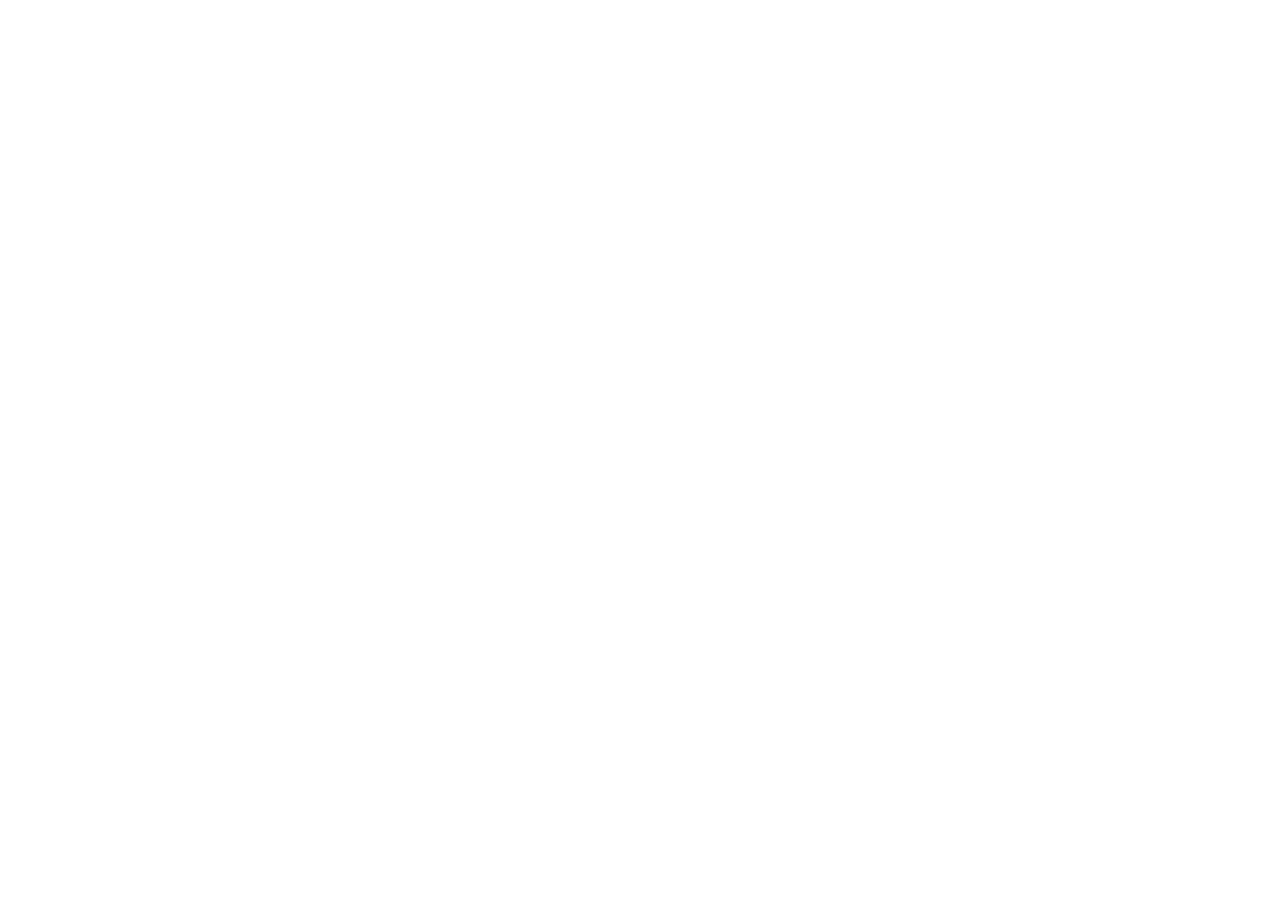
==== index.html @ 4262a4e2 "Added index template" ====
<!doctype html>

<html lang="en">
<head>
  <meta charset="utf-8">

  <title>BottlesUp</title>

  <link rel="stylesheet" href="css/styles.css">

  <!--[if lt IE 9]>
  <script src="http://html5shiv.googlecode.com/svn/trunk/html5.js"></script>
  <![endif]-->
</head>

<body>
  <script src="js/scripts.js"></script>
</body>
</html>
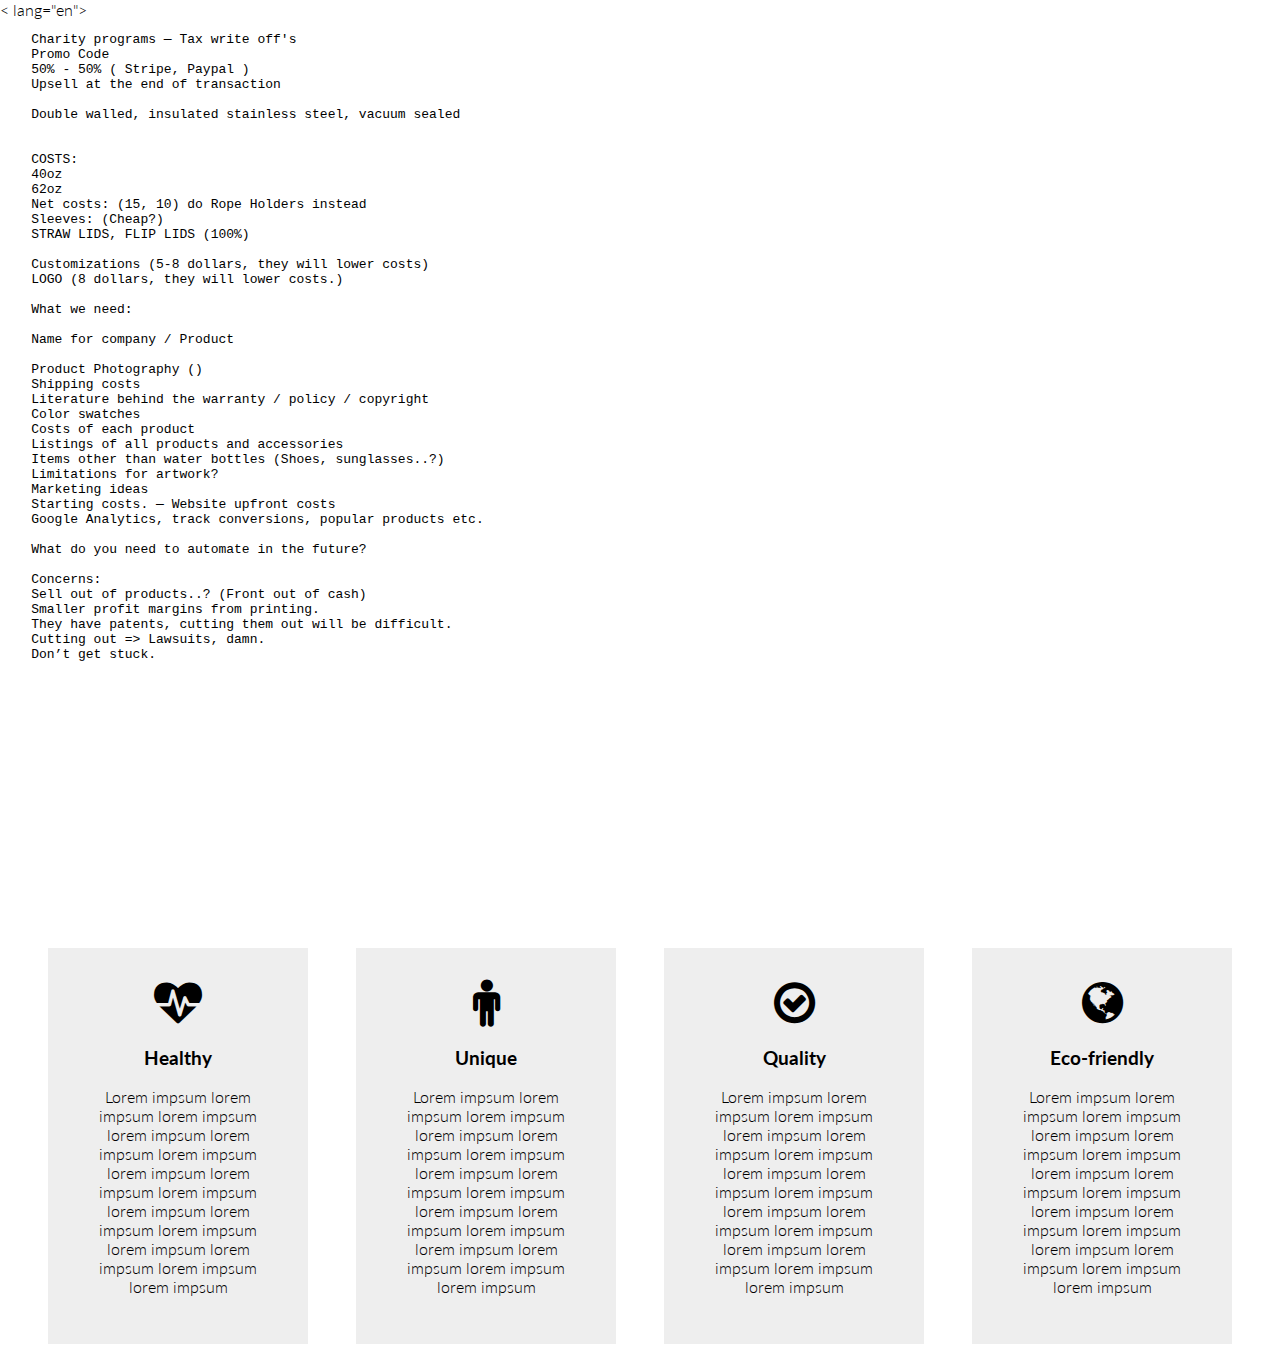
==== commit 922de980: "Started homepage." ====
--- a/index.html
+++ b/index.html
@@ -1,19 +1,116 @@
 <!doctype html>
 
-<html lang="en">
+< lang="en">
 <head>
   <meta charset="utf-8">
 
   <title>BottlesUp</title>
 
   <link rel="stylesheet" href="css/styles.css">
+  <link rel="stylesheet" href="bower_components/font-awesome/css/font-awesome.min.css">
+  <link href='https://fonts.googleapis.com/css?family=Lato:400,700,300italic,300,100italic,100' rel='stylesheet' type='text/css'>
+
 
   <!--[if lt IE 9]>
   <script src="http://html5shiv.googlecode.com/svn/trunk/html5.js"></script>
   <![endif]-->
 </head>
 
-<body>
+
+  <div class="video-mask"></div>
+  <div class="video">
+    <iframe src="https://www.youtube.com/embed/fJ4WsRolZ4E?autoplay=1&start=3&controls=0" frameborder="0" allowfullscreen></iframe>
+  </div>
+
+
+  <div class="index-content">
+    <article>
+
+      <div class="col-3 box">
+        <div class="content">
+          <i class="fa fa-heartbeat"></i>
+          <h3>Healthy</h3>
+          <p>Lorem impsum lorem impsum lorem impsum lorem impsum lorem impsum lorem impsum lorem impsum lorem impsum lorem impsum lorem impsum lorem impsum lorem impsum lorem impsum lorem impsum lorem impsum lorem impsum</p>
+        </div>
+      </div>
+
+      <div class="col-3 box">
+        <div class="content">
+          <i class="fa fa-male"></i>
+          <h3>Unique</h3>
+          <p>Lorem impsum lorem impsum lorem impsum lorem impsum lorem impsum lorem impsum lorem impsum lorem impsum lorem impsum lorem impsum lorem impsum lorem impsum lorem impsum lorem impsum lorem impsum lorem impsum</p>
+        </div>
+      </div>
+
+      <div class="col-3 box">
+        <div class="content">
+          <i class="fa fa-check-circle-o"></i>
+          <h3>Quality</h3>
+          <p>Lorem impsum lorem impsum lorem impsum lorem impsum lorem impsum lorem impsum lorem impsum lorem impsum lorem impsum lorem impsum lorem impsum lorem impsum lorem impsum lorem impsum lorem impsum lorem impsum</p>
+        </div>
+      </div>
+
+      <div class="col-3 box">
+        <div class="content">
+          <i class="fa fa-globe"></i>
+          <h3>Eco-friendly</h3>
+          <p>Lorem impsum lorem impsum lorem impsum lorem impsum lorem impsum lorem impsum lorem impsum lorem impsum lorem impsum lorem impsum lorem impsum lorem impsum lorem impsum lorem impsum lorem impsum lorem impsum</p>
+        </div>
+      </div>
+
+    </article>
+  </div>
+
+
+    <pre>
+    Charity programs — Tax write off's
+    Promo Code
+    50% - 50% ( Stripe, Paypal )
+    Upsell at the end of transaction
+
+    Double walled, insulated stainless steel, vacuum sealed
+
+
+    COSTS:
+    40oz
+    62oz
+    Net costs: (15, 10) do Rope Holders instead
+    Sleeves: (Cheap?)
+    STRAW LIDS, FLIP LIDS (100%)
+
+    Customizations (5-8 dollars, they will lower costs)
+    LOGO (8 dollars, they will lower costs.)
+
+    What we need:
+
+    Name for company / Product
+
+    Product Photography ()
+    Shipping costs
+    Literature behind the warranty / policy / copyright
+    Color swatches
+    Costs of each product
+    Listings of all products and accessories
+    Items other than water bottles (Shoes, sunglasses..?)
+    Limitations for artwork?
+    Marketing ideas
+    Starting costs. — Website upfront costs
+    Google Analytics, track conversions, popular products etc.
+
+    What do you need to automate in the future?
+
+    Concerns:
+    Sell out of products..? (Front out of cash)
+    Smaller profit margins from printing.
+    They have patents, cutting them out will be difficult.
+    Cutting out => Lawsuits, damn.
+    Don’t get stuck.
+  </pre>
+
+
+
+
+  <script src="bower_components/jquery/dist/jquery.min.js"></script>
   <script src="js/scripts.js"></script>
 </body>
 </html>--- a/css/styles.css
+++ b/css/styles.css
@@ -0,0 +1,188 @@
+body {
+	font-family: 'Lato', sans-serif;
+	font-weight: 300;
+	overflow-x: hidden;
+	margin: 0;
+	padding: 0;
+}
+
+ul li {
+		list-style: none;
+}
+
+.col-3  { box-sizing: border-box; float: left; width: 25%;  }
+.col-4  { box-sizing: border-box; float: left; width: 33.333333333333%; }
+.col-6  { box-sizing: border-box; float: left; width: 50%;  }
+.col-8  { box-sizing: border-box; float: left; width: 66.666666666666%; }
+.col-9  { box-sizing: border-box; float: left; width: 75%   }
+.col-12 { box-sizing: border-box; float: left; width: 100%; }
+
+/*
+	Homepage
+*/
+
+.video {
+	position: absolute;
+	top: 0;
+	left: 0;
+	right: 0;
+	bottom: 0;
+}
+
+.video iframe {
+	width: 100%;
+	height: 100%;
+}
+
+.video-mask {
+	position: absolute;
+	top: 0;
+	left: 0;
+	right: 0;
+	bottom: 0;
+	z-index: 10;
+}
+
+.index-content {
+	position: absolute;
+	top: 100%;
+	left: 0;
+	width: 100%;
+}
+
+.index-content article {
+	padding: 1.5em;
+}
+
+.index-content .content {
+	padding: 2em;
+	text-align: center;
+	background: #eee;
+}
+
+.index-content .box {
+	padding: 1.5em;
+}
+
+
+.index-content .content i {
+	font-size: 3em;
+}
+
+/*
+	Customize page
+*/
+
+
+
+
+.primary-nav {
+	width: 100%;
+	border-bottom: 1px solid #eee;
+}
+
+.primary-nav ul li {
+	display: inline-block;
+	padding: 12px;
+	margin: 0px;
+	text-transform: uppercase;
+	letter-spacing: 2px;
+	transition: color 0.2s, background-color 0.2s;
+	-webkit-transition: color 0.2s, background-color 0.2s;
+}
+
+.primary-nav ul li:hover {
+	background-color: #33CCCC;
+	color: #fff;
+	transition: color 0.2s, background-color 0.2s;
+	-webkit-transition: color 0.2s, background-color 0.2s;
+}
+
+.primary-nav .logo {
+	float: left;
+	padding: 12px;
+
+} 
+
+.bottle {
+	text-align: center;
+	margin: 24px 12px;
+}
+
+.bottle img {
+	max-height: 500px;
+	opacity: 1;
+	transition: opacity 0.3s
+}
+
+.bottle img.fade {
+opacity: 0;
+transition: opacity 0.3s;
+}
+
+.swatch-panel {
+	position: fixed;
+	bottom: 0;
+	left: 0;
+	width: 100%;
+}
+
+.swatch-panel .panel {
+	width: 20%;
+	float: left;
+	text-align: center;
+}
+
+.swatch-panel .panel div {
+	padding: 24px;
+	border: 1px solid #eee;
+}
+
+.box-thingy {
+	width: 300px;
+	height: 400px;
+	background: #eee;
+	position: absolute;
+	top: calc(50% - 200px);
+	right: 150px;
+	transition: right 0.9s;
+}
+
+.box-thingy .box-close {
+float: right;
+font-weight: 700;
+font-size: 19px;
+}
+
+.box-thingy.collapse {
+	right: -100%;
+	transition: right 0.9s;
+}
+
+.box-thingy ul.box-content li {
+	width: 100%;
+	padding: 8px;
+	margin: 0;
+}
+
+.box-thingy ul.box-content li img {
+	max-height: 50px;
+}
+
+.box-thingy ul.box-content div {
+	background: #fff;
+	width: 80px;
+	height: 50px;
+	text-align: center;
+	display: inline-block;
+}
+
+.box-thingy ul.box-content p {
+	padding: 12px;
+	margin: 0px;
+	display: inline-block;
+}
+
+/*===================================
+============= Utilities =============
+===================================*/
